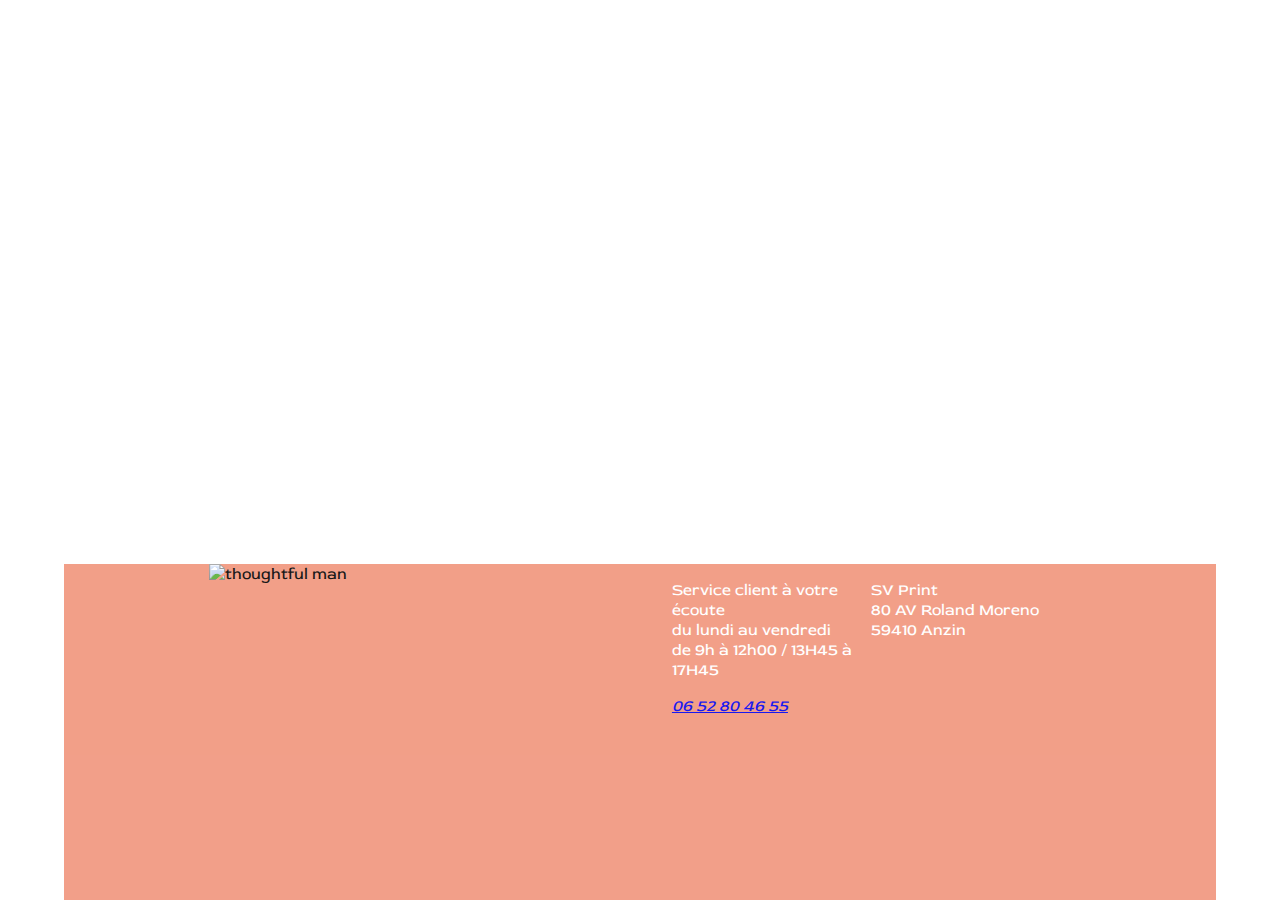
==== footer.html @ e215986a "code for footer started" ====
<!DOCTYPE html>
<html lang="en">
<head>
  <meta charset="UTF-8">
  <meta name="viewport" content="width=device-width, initial-scale=1.0">
  <script src="https://kit.fontawesome.com/f3115f342a.js" crossorigin="anonymous"></script>
  <link rel="preconnect" href="https://fonts.gstatic.com">
  <link href="https://fonts.googleapis.com/css2?family=Red+Rose:wght@300;400;500;600;700&display=swap" rel="stylesheet">
  <link rel="stylesheet" href="css/footer.css">
  <title>Document</title>
</head>
<body>
  <footer>
    <div class="footer_container">
      
        <img src="images/thoughtful.jpg" class="footer_picture" alt="thoughtful man">
      
      <div class="footer_subcontainer">
        <div class="footer_text">
          <div>
          <p>
            Service client à votre écoute<br>
            du lundi au vendredi<br>
            de 9h à 12h00 / 13H45 à 17H45
          </p>
          </div>
          <div>
            <i class="fas fa-phone-alt"><a href="tel:+33652804655">06 52 80 46 55</a></i>
          </div>
          <div class="networks">
            <i class="fab fa-snapchat-ghost"></i>
            <i class="fab fa-twitter"></i>
            <i class="fab fa-instagram"></i>
            <i class="fab fa-linkedin"></i>
            <i class="fab fa-facebook"></i>
          </div>
        </div>  
        <div>
          <p>
            SV Print<br>
            80 AV Roland Moreno<br>
            59410 Anzin
          </p>
        </div>
    </div>
  </footer>
</body>
</html>
---- css/footer.css ----
footer {
  position: fixed;
  bottom: 0;
  width: 100%;
  height: 400px;
  left: 0px;
  background-image: url('../images/papers_2.jpg');
  background-repeat: no-repeat;
  background-size: cover;
  font-family: 'Red Rose', cursive;
}

footer p {
  color: #ffffff;
}

.footer_container,
.footer_subcontainer { 
  display: flex;
  flex-direction: row;
}

.footer_container {
  justify-content: space-around;
  background-color: #F1957C;
  opacity: 0.9;
  margin: 5% 5%;
  padding-bottom: 10%;;
  height: 100%;
}

.footer_text {
  display: flex;
  flex-direction: column;
  width: 50%;
}

.footer_picture {
  width: 15%;
  height: auto;
}
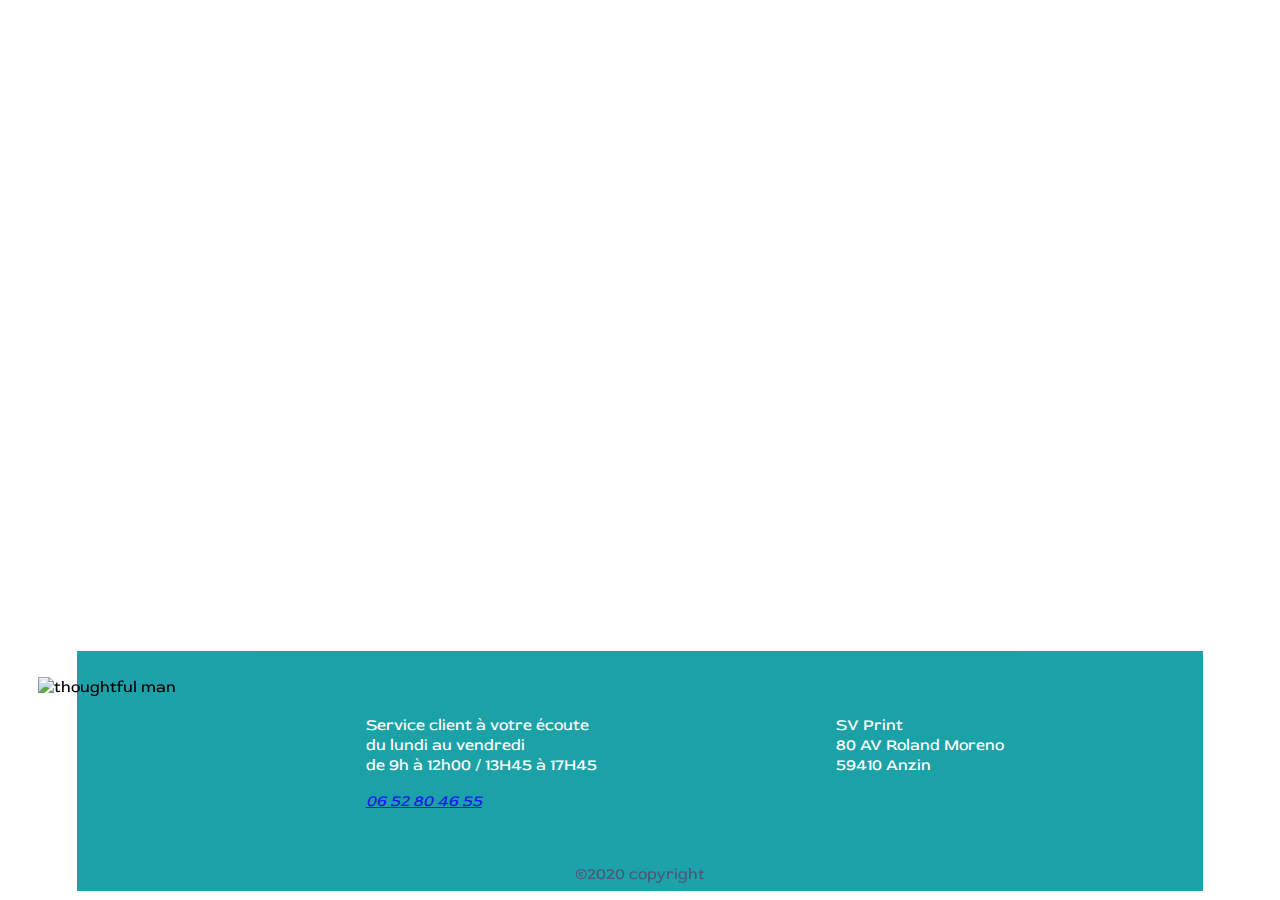
==== commit 70c7d84b: "copyright added" ====
--- a/footer.html
+++ b/footer.html
@@ -11,37 +11,41 @@
 </head>
 <body>
   <footer>
+    <img src="images/thoughtful.jpg" class="footer_picture" alt="thoughtful man">
     <div class="footer_container">
-      
-        <img src="images/thoughtful.jpg" class="footer_picture" alt="thoughtful man">
-      
-      <div class="footer_subcontainer">
-        <div class="footer_text">
-          <div>
+      <div class="footer_text">
+        <div>
+        <div>
           <p>
             Service client à votre écoute<br>
             du lundi au vendredi<br>
             de 9h à 12h00 / 13H45 à 17H45
           </p>
-          </div>
-          <div>
-            <i class="fas fa-phone-alt"><a href="tel:+33652804655">06 52 80 46 55</a></i>
-          </div>
-          <div class="networks">
-            <i class="fab fa-snapchat-ghost"></i>
-            <i class="fab fa-twitter"></i>
-            <i class="fab fa-instagram"></i>
-            <i class="fab fa-linkedin"></i>
-            <i class="fab fa-facebook"></i>
-          </div>
-        </div>  
-        <div>
+        </div>
+        <div class="footer_phone">
+          <i class="fas fa-phone-alt"><a href="tel:+33652804655">06 52 80 46 55</a></i>
+        </div>
+        <div class="footer_networks">
+          <i class="fab fa-snapchat-ghost"></i>
+          <i class="fab fa-twitter"></i>
+          <i class="fab fa-instagram"></i>
+          <i class="fab fa-linkedin"></i>
+          <i class="fab fa-facebook"></i>
+        </div>
+      </div>
+      <div>
+        <div class="footer_address">
           <p>
             SV Print<br>
             80 AV Roland Moreno<br>
             59410 Anzin
           </p>
         </div>
+      </div>
+      </div>
+    </div>
+    <div>
+      <p class="copyright">©2020 copyright</p>
     </div>
   </footer>
 </body>
--- a/css/footer.css
+++ b/css/footer.css
@@ -14,30 +14,108 @@
   color: #ffffff;
 }
 
-.footer_container,
-.footer_subcontainer { 
+.footer_container { 
   display: flex;
   flex-direction: row;
-}
-
-.footer_container {
-  justify-content: space-around;
-  background-color: #F1957C;
+  justify-content: right;
+  align-items: center;
+  background-color: #03989E;
   opacity: 0.9;
-  margin: 5% 5%;
-  padding-bottom: 10%;;
-  height: 100%;
+  margin: 10% 10%;
+  height: 80%;
 }
 
 .footer_text {
   display: flex;
   flex-direction: column;
   width: 50%;
+  padding-right: 7%;
+  justify-content: right;
+  margin-left: 40%;
 }
 
 .footer_picture {
-  width: 15%;
-  height: auto;
+  width: auto;
+  height: 50%;
+  z-index: 1;
+  margin: 25% 3%;
+  position: absolute;
 }
 
+.footer_networks {
+  margin-top: 5%;
+  width: 100%;
 
+}
+
+.footer_networks i {
+  margin-right: 6%;
+}
+
+.footer_phone,
+.footer_address {
+  width: 100%;
+}
+
+.copyright {
+  position: fixed;
+  width: 100%;
+  text-align: center;
+  bottom: 0;
+  color: #4C5877;
+  clear: both;
+}
+
+@media screen and (min-width:550px) {
+
+  footer {
+    height: 300px;
+  }
+
+  .footer_picture {
+    height: 60%;
+    margin: 13% 3%;
+  }
+
+  .footer_container {
+    margin: 7% 10%;
+  }
+
+  .footer_text {
+    width: 60%;
+    padding-right: 7%;
+  }
+}
+
+@media screen and (min-width:768px) {
+  
+  .footer_picture {
+    height: 65%;
+    margin: 9% 3%;
+  }
+
+  .footer_container {
+    margin: 5% 10%;
+  }
+
+}
+
+@media screen and (min-width:992px) {
+
+  .footer_picture {
+    height: 65%;
+    margin: 6% 3%;
+  }
+
+  .footer_container {
+    margin: 4% 6%;
+  }
+
+  .footer_text {
+    flex-direction: row;
+    justify-content: space-around;
+    width: 80%;
+    margin-left: 15%;
+  }
+
+}